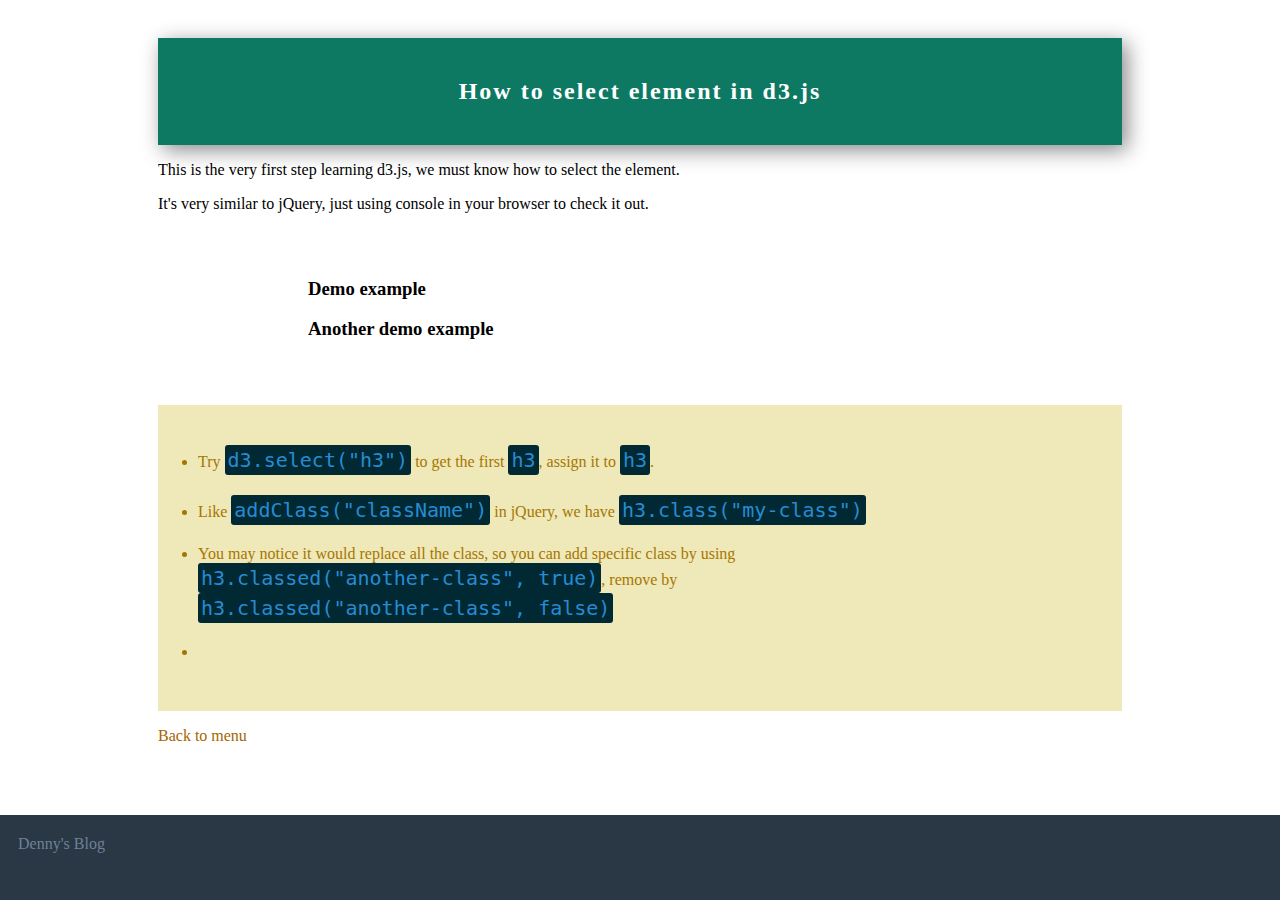
==== select_element.html @ 603153fb "add selec element" ====
<!DOCTYPE html>
<html lang="en">
  <head>
    <meta charset="UTF-8">
    <title>Denny's D3 practice</title>
    <link rel="stylesheet" href="style.css">
  </head>
  <body>
    <div class="container">
      <header>
        <h2>How to select element in d3.js</h2>
      </header>
      <section>
        <p>This is the very first step learning d3.js, we must know how to select the element.</p>
        <p>
          It's very similar to jQuery, just using console in your browser to check it out.
        </p>
      </section>
      <div class="container">
        <h3>Demo example</h3>
        <h3>Another demo example</h3>
      </div>
      <ul>
        <li>
          Try <div class="code">d3.select("h3")</div> to get the first <div class="code">h3</div>, assign it to <div class="code">h3</div>.
        </li>
        <li>
          Like <div class="code">addClass("className")</div> in jQuery, we have <div class="code">h3.class("my-class")</div>
        </li>
        <li>
          You may notice it would replace all the class, so you can add specific class by using <div class="code">h3.classed("another-class", true)</div>, remove by <div class="code">h3.classed("another-class", false)</div>
        </li>
        <li></li>
      </ul>
      <a href="index.html">Back to menu</a>
    </div>

    <footer>
      <a href="http://kutj.logdown.com/" target="_blank">Denny's Blog</a>
    </footer>
    <script src="d3.min.js"></script>
  </body>
</html>
---- style.css ----
/* Index */
a{
  text-decoration: none;
  color: #a46600;
}

.code{
  font-size: 1.25rem;
  border-radius: 3px;
  font-family: monospace;
  background: #002934;
  color: #278bd2;
  padding: 3px;
  display: inline-block;
}

.container{
  padding: 30px 150px;
}
header{
  padding: 20px 30px;
  color: white;
  background: #0d7963;
  text-align: center;
  box-shadow: 5px 5px 20px #888888;

}
header .h2{
  color: red;
}
h2{
  letter-spacing:2px;
  font-weight: 600;
}

ul{
  padding: 30px 40px;
  background: #efe8b9;
  color: #a57700;
}
li{
  margin-top: 10px;
  margin-bottom: 20px;
}

footer{
  margin-left: -10px;
  padding: 20px 20px;
  height: 5vh;
  width: 100%;
  position: fixed;
  bottom: 0;
  background: #2a3744;
}
footer a{
  text-decoration: none;
  color: #6d8299;
}
footer a:hover{
  color: white;
}
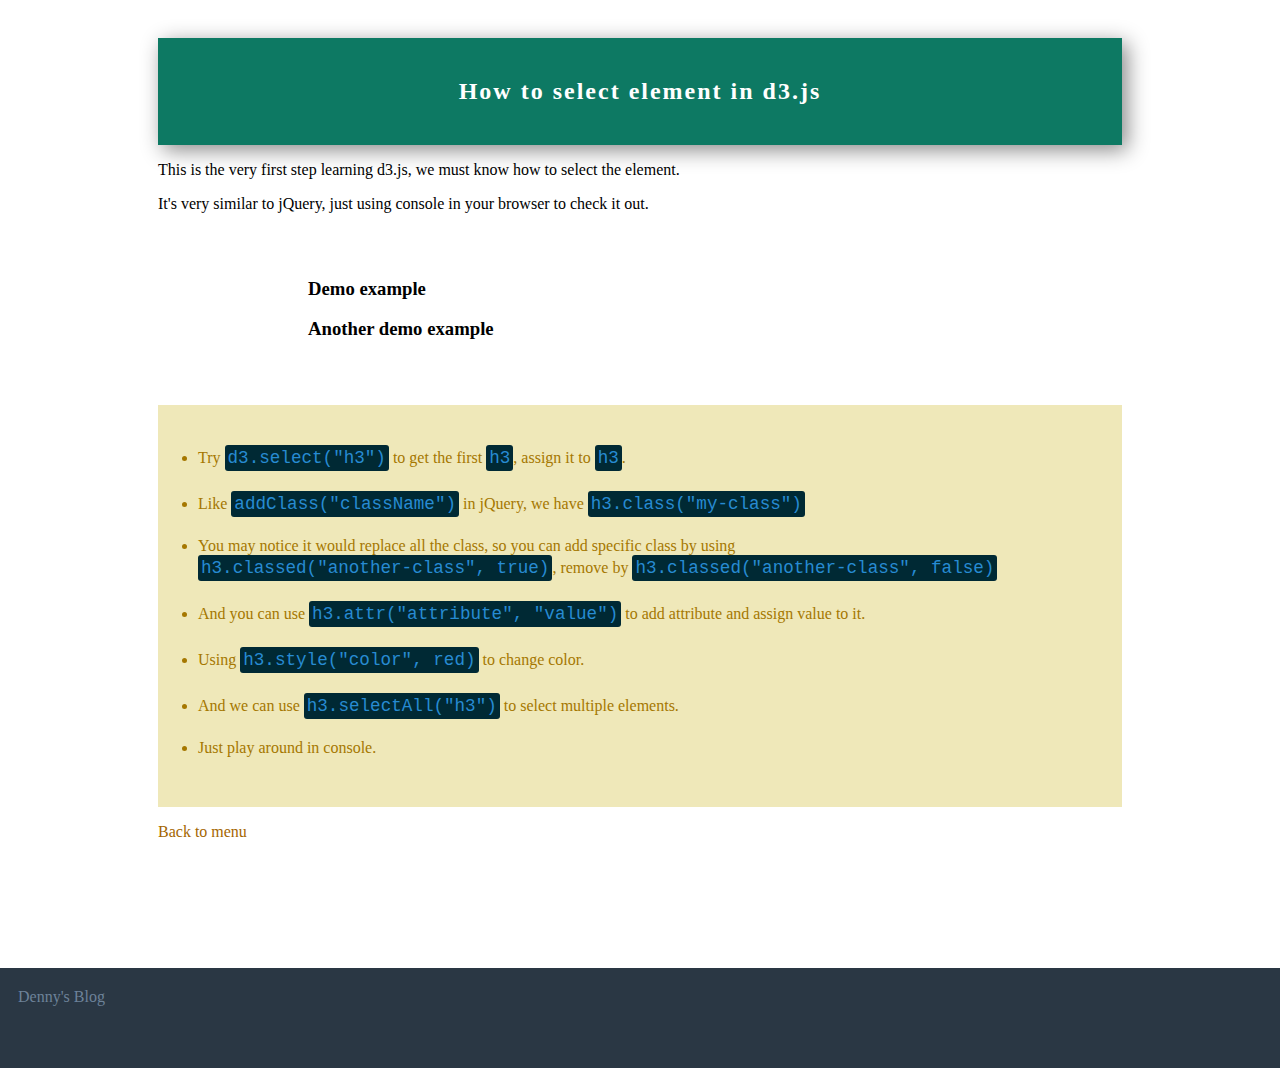
==== commit 7274aec7: "add simple blink animation" ====
--- a/select_element.html
+++ b/select_element.html
@@ -6,7 +6,7 @@
     <link rel="stylesheet" href="style.css">
   </head>
   <body>
-    <div class="container">
+    <div class="container page">
       <header>
         <h2>How to select element in d3.js</h2>
       </header>
@@ -30,9 +30,20 @@
         <li>
           You may notice it would replace all the class, so you can add specific class by using <div class="code">h3.classed("another-class", true)</div>, remove by <div class="code">h3.classed("another-class", false)</div>
         </li>
-        <li></li>
+        <li>
+          And you can use <div class="code">h3.attr("attribute", "value")</div> to add attribute and assign value to it.
+        </li>
+        <li>
+          Using <div class="code">h3.style("color", red)</div> to change color.
+        </li>
+        <li>
+          And we can use <div class="code">h3.selectAll("h3")</div> to select multiple elements.
+        </li>
+        <li>
+          Just play around in console.
+        </li>
       </ul>
-      <a href="index.html">Back to menu</a>
+      <a href="index.html" class="back">Back to menu</a>
     </div>
 
     <footer>
--- a/style.css
+++ b/style.css
@@ -3,9 +3,18 @@
   text-decoration: none;
   color: #a46600;
 }
-
+a:hover{
+  font-weight: 800;
+}
+a:hover:after{
+  content: "_"; 
+}
+.page{
+  min-height: 100vh;
+  padding-bottom: 2000px;
+}
 .code{
-  font-size: 1.25rem;
+  font-size: 1.1rem;
   border-radius: 3px;
   font-family: monospace;
   background: #002934;
@@ -44,11 +53,11 @@
 }
 
 footer{
+  /*position: fixed;*/
   margin-left: -10px;
   padding: 20px 20px;
-  height: 5vh;
+  height: 60px;
   width: 100%;
-  position: fixed;
   bottom: 0;
   background: #2a3744;
 }
@@ -58,4 +67,26 @@
 }
 footer a:hover{
   color: white;
-}+}
+
+
+/* animation*/
+
+
+/* Chrome, Safari, Opera */
+@-webkit-keyframes blink {
+    0%   {opacity: 1;}
+    100% {opacity: 0;}
+} 
+
+/* Standard syntax */
+@keyframes blink {
+    0%   {opacity: 1;}
+    100% {opacity: 0;}
+} 
+
+a:hover:after{
+    margin-left: 5px;
+    -webkit-animation: blink 0.8s linear 0.1s infinite ; /* Chrome, Safari, Opera */
+    animation: blink 0.8s linear 0.1s infinite ; /* Standard syntax */
+}
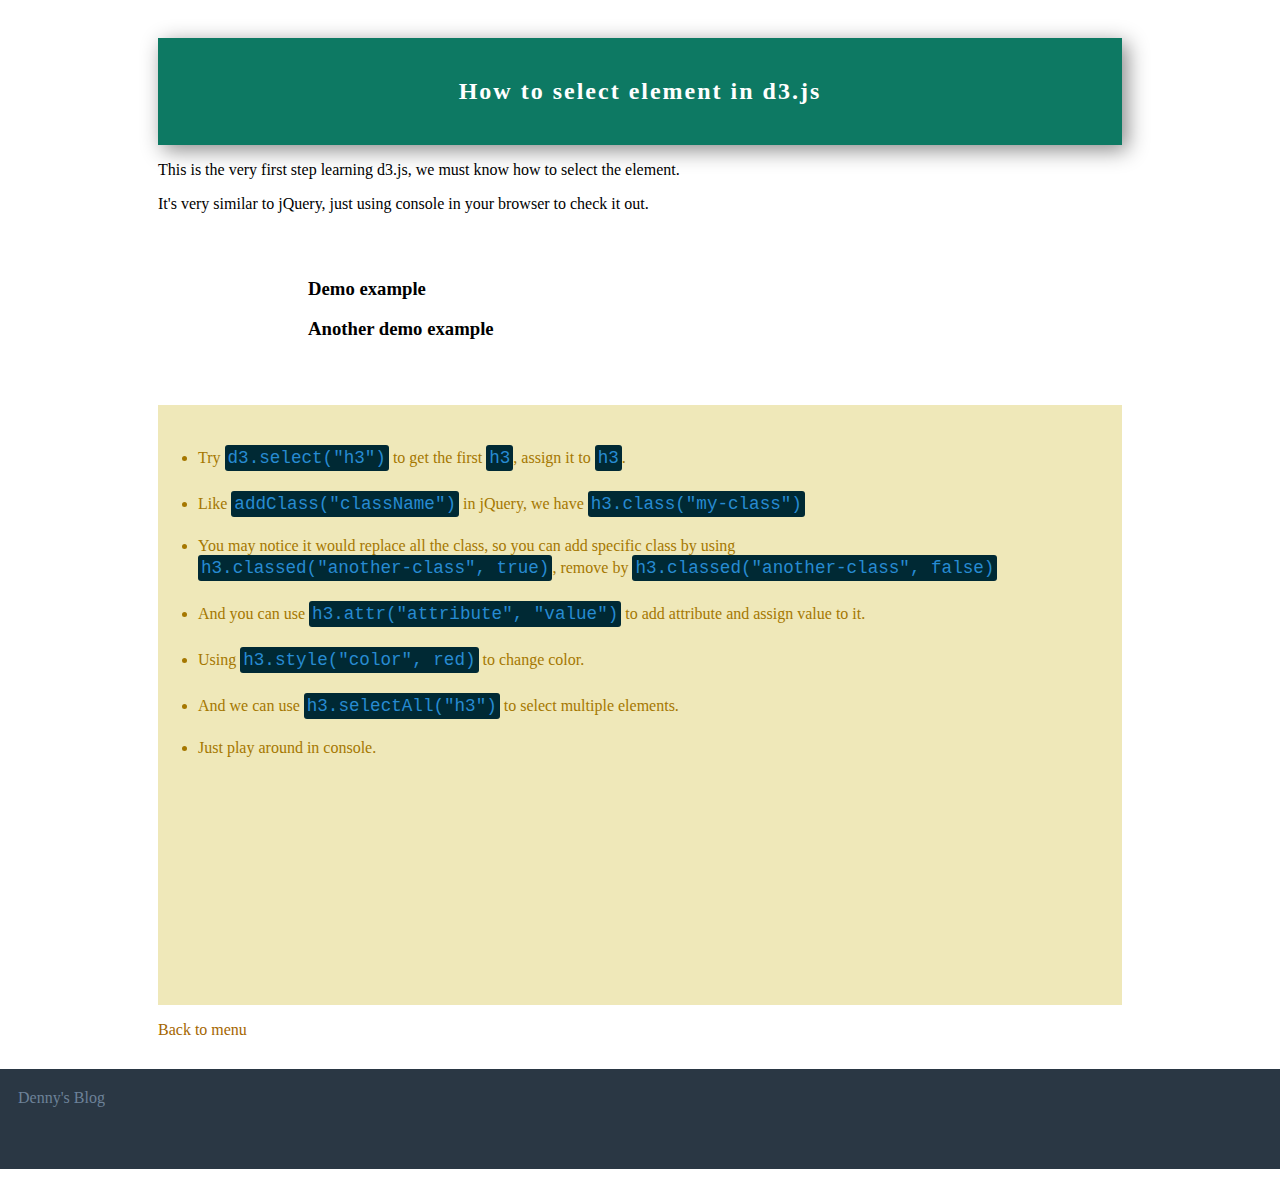
==== commit 3c2a71c0: "extract shadow" ====
--- a/select_element.html
+++ b/select_element.html
@@ -7,7 +7,7 @@
   </head>
   <body>
     <div class="container page">
-      <header>
+      <header class="shadow">
         <h2>How to select element in d3.js</h2>
       </header>
       <section>
--- a/style.css
+++ b/style.css
@@ -8,10 +8,6 @@
 }
 a:hover:after{
   content: "_"; 
-}
-.page{
-  min-height: 100vh;
-  padding-bottom: 2000px;
 }
 .code{
   font-size: 1.1rem;
@@ -31,8 +27,6 @@
   color: white;
   background: #0d7963;
   text-align: center;
-  box-shadow: 5px 5px 20px #888888;
-
 }
 header .h2{
   color: red;
@@ -43,6 +37,7 @@
 }
 
 ul{
+  min-height: 60vh;
   padding: 30px 40px;
   background: #efe8b9;
   color: #a57700;
@@ -68,7 +63,10 @@
 footer a:hover{
   color: white;
 }
-
+/* View */
+.shadow{
+  box-shadow: 5px 5px 20px #888888;
+}
 
 /* animation*/
 
